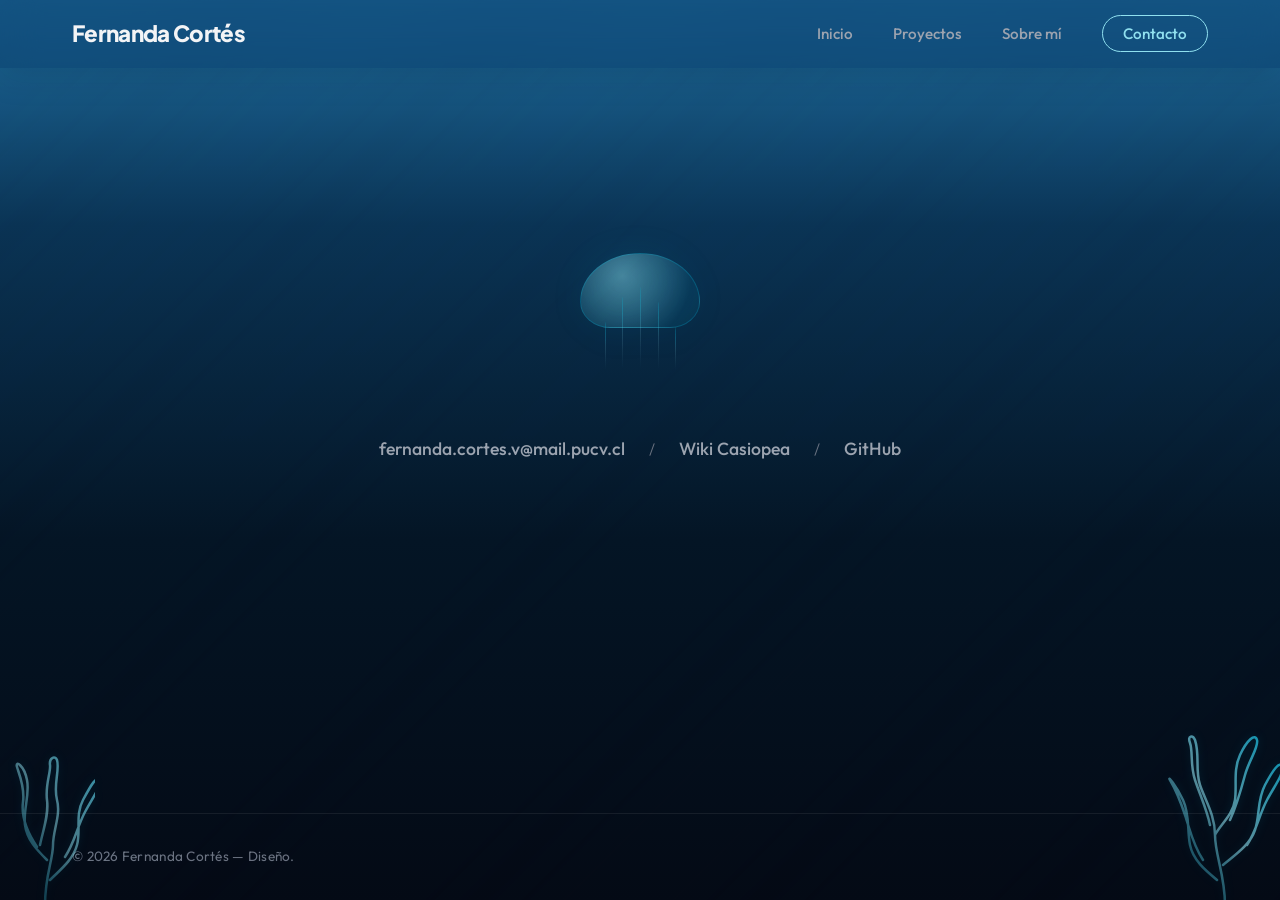
==== contacto.html @ cf4f08b5 "segunda propuesta" ====
<!DOCTYPE html>
<html lang="es">
<head>
    <meta charset="UTF-8">
    <meta name="viewport" content="width=device-width, initial-scale=1.0">
    <title>Fernanda Cortés | Contacto</title>
    <meta name="description" content="Contacto - Escríbeme y hagamos algo increíble juntos. Enlaces a mi correo, Wiki Casiopea y GitHub.">
    <!-- Google Fonts -->
    <link rel="preconnect" href="https://fonts.googleapis.com">
    <link rel="preconnect" href="https://fonts.gstatic.com" crossorigin>
    <link href="https://fonts.googleapis.com/css2?family=Outfit:wght@300;400;500;600;700;800&family=Plus+Jakarta+Sans:wght@300;400;500;600;700;800&display=swap" rel="stylesheet">
    <!-- FontAwesome para iconos -->
    <link rel="stylesheet" href="https://cdnjs.cloudflare.com/ajax/libs/font-awesome/6.4.0/css/all.min.css">
    <!-- Stylesheet -->
    <link rel="stylesheet" href="styles.css">
</head>
<body>

    <!-- Rayos de Sol Submarinos (Caustics) - Se oculta a lectores de pantalla (aria-hidden="true") porque es un efecto puramente decorativo -->
    <div id="sunlight-rays" aria-hidden="true"></div>

    <!-- Fondo de Partículas Dinámico - Ocultado a lectores de pantalla para evitar interferencia visual o auditiva -->
    <div id="hero-canvas-container" aria-hidden="true">
        <canvas id="hero-canvas"></canvas>
    </div>

    <!-- Barra de Navegación Principal - Con etiqueta de accesibilidad role="navigation" -->
    <nav class="navbar" id="navbar" role="navigation" aria-label="Navegación principal">
        <div class="nav-container">
            <!-- Logotipo / Enlace de inicio -->
            <a href="index.html" class="logo" id="nav-logo" aria-label="Fernanda Cortés - Volver al Inicio">
                Fernanda Cortés
            </a>
            
            <ul class="nav-menu" id="nav-menu">
                <li class="nav-item"><a href="index.html" class="nav-link" id="link-inicio">Inicio</a></li>
                <li class="nav-item"><a href="proyectos.html" class="nav-link" id="link-proyectos">Proyectos</a></li>
                <li class="nav-item"><a href="sobre-mi.html" class="nav-link" id="link-sobre-mi">Sobre mí</a></li>
                <li class="nav-item"><a href="contacto.html" class="nav-link btn-contact active" id="link-contacto">Contacto</a></li>
            </ul>

            <!-- Botón de Menú Hamburguesa accesible mediante teclado -->
            <button class="hamburger" id="hamburger-menu" aria-label="Abrir menú de navegación" aria-expanded="false" aria-controls="nav-menu">
                <span class="bar" aria-hidden="true"></span>
                <span class="bar" aria-hidden="true"></span>
                <span class="bar" aria-hidden="true"></span>
            </button>
        </div>
    </nav>

    <!-- Sección de Contacto Directo -->
    <section id="contacto" class="contact-section section-padding">
        <div class="container">
            <div class="contact-clean-content">
                <!-- Medusa Animada Interactiva - Ocultada a lectores de pantalla (aria-hidden) porque es un elemento estético -->
                <div class="contact-interactive-bubble" aria-hidden="true">
                    <span class="tentacle t1"></span>
                    <span class="tentacle t2"></span>
                    <span class="tentacle t3"></span>
                    <span class="tentacle t4"></span>
                    <span class="tentacle t5"></span>
                </div>
                <!-- Línea única de enlaces - Cada enlace tiene su aria-label explicativo -->
                <div class="contact-single-line">
                    <a href="mailto:fernanda.cortes.v@mail.pucv.cl" class="contact-single-link" aria-label="Enviar un correo electrónico a Fernanda Cortés">fernanda.cortes.v@mail.pucv.cl</a>
                    <span class="contact-divider" aria-hidden="true">/</span>
                    <a href="https://wiki.ead.pucv.cl/Fernanda_Cort%C3%A9s" target="_blank" class="contact-single-link" aria-label="Ver el perfil académico de Fernanda Cortés en Wiki Casiopea (abre en una nueva pestaña)">Wiki Casiopea</a>
                    <span class="contact-divider" aria-hidden="true">/</span>
                    <a href="https://github.com/cortesfernanda" target="_blank" class="contact-single-link" aria-label="Ver el repositorio de GitHub de Fernanda Cortés (abre en una nueva pestaña)">GitHub</a>
                </div>
            </div>
        </div>
    </section>

    <!-- Corales Decorativos Interactivos en las esquinas inferiores (aria-hidden para lectores de pantalla) -->
    <svg class="decor-coral bottom-right" viewBox="0 0 120 180" aria-hidden="true">
        <path d="M60,180 C60,150 50,130 50,110 C50,90 40,75 35,60 C30,45 35,30 30,15 C28,10 22,10 25,18 C28,26 25,40 30,55 C35,70 42,85 45,100 M50,110 C55,100 68,90 70,75 C72,60 68,45 75,30 C82,15 90,8 92,15 C94,22 84,35 80,50 C76,65 72,80 65,95 M58,140 C70,130 85,120 90,105 C95,90 92,75 100,60 C108,45 115,35 117,42 C119,49 110,60 102,75 C94,90 92,105 82,120 M52,155 C40,145 28,135 25,120 C22,105 25,90 18,75 C11,60 2,50 5,55 C8,60 15,75 20,90 C25,105 28,120 38,135" fill="none" stroke="url(#coral-grad-decor)" stroke-width="2.5" stroke-linecap="round"/>
        <defs>
            <linearGradient id="coral-grad-decor" x1="0%" y1="100%" x2="100%" y2="0%">
                <stop offset="0%" stop-color="rgba(0, 180, 216, 0.15)"/>
                <stop offset="50%" stop-color="rgba(144, 224, 239, 0.6)"/>
                <stop offset="100%" stop-color="rgba(0, 180, 216, 0.8)"/>
            </linearGradient>
        </defs>
    </svg>
    <svg class="decor-coral bottom-left" viewBox="0 0 100 150" aria-hidden="true">
        <path d="M50,150 C50,120 58,105 58,90 C58,75 66,60 62,45 C58,30 65,15 62,5 C60,0 54,3 55,10 C56,17 50,30 52,45 C54,60 48,75 45,90 M52,105 C42,95 32,85 30,70 C28,55 35,40 32,25 C29,10 20,5 22,12 C24,19 30,32 28,47 C26,62 32,77 42,92 M55,125 C65,115 78,105 82,90 C86,75 80,60 88,45 C96,30 102,20 104,26 C106,32 98,42 90,57 C82,72 80,87 70,102" fill="none" stroke="url(#coral-grad-decor-left)" stroke-width="2.5" stroke-linecap="round"/>
        <defs>
            <linearGradient id="coral-grad-decor-left" x1="0%" y1="100%" x2="100%" y2="0%">
                <stop offset="0%" stop-color="rgba(0, 180, 216, 0.15)"/>
                <stop offset="50%" stop-color="rgba(144, 224, 239, 0.5)"/>
                <stop offset="100%" stop-color="rgba(72, 202, 228, 0.7)"/>
            </linearGradient>
        </defs>
    </svg>

    <!-- Footer -->
    <footer class="footer">
        <div class="container">
            <div class="footer-content-minimal">
                <p>&copy; 2026 Fernanda Cortés — Diseño.</p>
            </div>
        </div>
    </footer>

    <!-- Scripts -->
    <script src="script.js"></script>
</body>
</html>
---- styles.css ----
/* ==========================================================================
   PORTAFOLIO PREMIUM - ESTILOS PRINCIPALES
   ========================================================================== */

/* Variables y Tokens de Diseño */
:root {
    --bg-primary: #040914;
    --bg-secondary: #0a1424;
    --bg-tertiary: #12243d;
    --primary: #0077b6;
    --primary-light: #90e0ef;
    --secondary: #0096c7;
    --accent: #00b4d8;
    --accent-rgb: 0, 180, 216;
    --success: #10b981;
    --error: #ef4444;
    
    --text-primary: #f3f4f6;
    --text-secondary: #9ca3af;
    --text-muted: #6b7280;
    
    --primary-grad: linear-gradient(135deg, var(--primary), var(--secondary));
    --accent-grad: linear-gradient(135deg, var(--secondary), var(--accent));
    --dark-grad: linear-gradient(180deg, var(--bg-primary), var(--bg-secondary));
    
    --glass-bg: rgba(18, 18, 33, 0.6);
    --glass-border: rgba(255, 255, 255, 0.07);
    --glass-shadow: 0 8px 32px 0 rgba(0, 0, 0, 0.37);
    
    --font-heading: 'Plus Jakarta Sans', sans-serif;
    --font-body: 'Outfit', sans-serif;
    
    --transition-smooth: all 0.4s cubic-bezier(0.16, 1, 0.3, 1);
    --transition-fast: all 0.2s ease;
}

/* Reset de Estilos */
*, *::before, *::after {
    box-sizing: border-box;
    margin: 0;
    padding: 0;
}

html {
    scroll-behavior: smooth;
    font-size: 16px;
    background-color: var(--bg-primary);
    color: var(--text-primary);
}

body {
    font-family: var(--font-body);
    line-height: 1.6;
    overflow-x: hidden;
    background: linear-gradient(to bottom, #1e6b9c 0%, #0a3354 25%, #041424 60%, #040914 100%);
    background-attachment: scroll;
    display: flex;
    flex-direction: column;
    min-height: 100vh;
}

/* Rayos de Sol Submarinos (Caustics Effect) */
#sunlight-rays {
    position: fixed;
    top: -50%;
    left: -50%;
    right: -50%;
    bottom: -50%;
    background: repeating-linear-gradient(
        -45deg,
        rgba(144, 224, 239, 0.04) 0px,
        rgba(144, 224, 239, 0.04) 50px,
        transparent 100px,
        transparent 200px
    );
    filter: blur(45px);
    pointer-events: none;
    z-index: 1;
    mix-blend-mode: overlay;
    animation: ray-shimmer 25s ease-in-out infinite alternate;
}

@keyframes ray-shimmer {
    0% {
        transform: rotate(-8deg) translateY(0);
        opacity: 0.5;
    }
    50% {
        transform: rotate(-4deg) translateY(-30px);
        opacity: 1;
    }
    100% {
        transform: rotate(-10deg) translateY(15px);
        opacity: 0.5;
    }
}

/* Scrollbar Personalizado */
::-webkit-scrollbar {
    width: 10px;
}
::-webkit-scrollbar-track {
    background: var(--bg-primary);
}
::-webkit-scrollbar-thumb {
    background: var(--bg-tertiary);
    border-radius: 5px;
    border: 2px solid var(--bg-primary);
}
::-webkit-scrollbar-thumb:hover {
    background: var(--primary);
}

/* Tipografía y Elementos Comunes */
h1, h2, h3, h4, h5, h6 {
    font-family: var(--font-heading);
    font-weight: 700;
    letter-spacing: -0.02em;
    line-height: 1.2;
}

a {
    color: inherit;
    text-decoration: none;
    transition: var(--transition-fast);
}

ul {
    list-style: none;
}

img {
    max-width: 100%;
    height: auto;
    display: block;
}

/* Clases de Utilidad */
.container {
    width: 100%;
    max-width: 1200px;
    margin: 0 auto;
    padding: 0 2rem;
}

.section-padding {
    padding: 8rem 0;
}

.glass-card {
    background: var(--glass-bg);
    backdrop-filter: blur(12px) saturate(180%);
    -webkit-backdrop-filter: blur(12px) saturate(180%);
    border: 1px solid var(--glass-border);
    border-radius: 16px;
    box-shadow: var(--glass-shadow);
    transition: var(--transition-smooth);
}

.text-gradient {
    background: var(--primary-grad);
    -webkit-background-clip: text;
    -webkit-text-fill-color: transparent;
    background-clip: text;
}

/* Cabecera de Secciones */
.section-header {
    text-align: center;
    margin-bottom: 5rem;
}

.section-tagline {
    font-size: 0.9rem;
    text-transform: uppercase;
    letter-spacing: 0.15em;
    color: var(--accent);
    font-weight: 600;
    margin-bottom: 0.5rem;
    display: block;
}

.section-title {
    font-size: 2.8rem;
    font-weight: 800;
    position: relative;
    display: inline-block;
    padding-bottom: 1rem;
}

.header-line {
    width: 60px;
    height: 4px;
    background: var(--primary-grad);
    margin: 0.5rem auto 0;
    border-radius: 2px;
}

/* Botones */
.btn {
    display: inline-flex;
    align-items: center;
    gap: 0.75rem;
    padding: 0.85rem 2rem;
    font-size: 1rem;
    font-weight: 600;
    border-radius: 50px;
    transition: var(--transition-smooth);
    cursor: pointer;
    font-family: var(--font-heading);
}

.btn-primary {
    background: var(--primary-grad);
    color: #fff;
    border: none;
    box-shadow: 0 4px 20px rgba(0, 119, 182, 0.3);
}

.btn-primary:hover {
    transform: translateY(-3px);
    box-shadow: 0 8px 30px rgba(0, 119, 182, 0.5);
}

.btn-secondary {
    background: transparent;
    color: var(--text-primary);
    border: 2px solid var(--glass-border);
    backdrop-filter: blur(8px);
}

.btn-secondary:hover {
    background: rgba(255, 255, 255, 0.05);
    border-color: var(--text-primary);
    transform: translateY(-3px);
}

/* Canvas de Fondo */
#hero-canvas-container {
    position: fixed;
    top: 0;
    left: 0;
    width: 100vw;
    height: 100vh;
    z-index: -1;
    overflow: hidden;
    pointer-events: none;
    opacity: 0.45;
}

#hero-canvas {
    width: 100%;
    height: 100%;
}

/* ==========================================================================
   NAVEGACIÓN (Navbar)
   ========================================================================== */
.navbar {
    position: fixed;
    top: 0;
    left: 0;
    width: 100%;
    z-index: 1000;
    padding: 1rem 0;
    background: rgba(12, 64, 110, 0.55); /* Azul turquesa traslúcido más claro y brillante */
    backdrop-filter: blur(18px);
    -webkit-backdrop-filter: blur(18px);
    box-shadow: 0 8px 32px rgba(4, 20, 36, 0.15);
    transition: background 0.3s ease, box-shadow 0.3s ease;
}

.navbar.scrolled {
    padding: 1rem 0;
    background: rgba(12, 64, 110, 0.7); /* Se vuelve un poco más densa al hacer scroll */
    box-shadow: 0 8px 32px rgba(4, 20, 36, 0.25);
}

.nav-container {
    display: flex;
    justify-content: space-between;
    align-items: center;
    max-width: 1200px;
    margin: 0 auto;
    padding: 0 2rem;
}

.logo {
    font-size: 1.4rem;
    font-weight: 800;
    font-family: var(--font-heading);
    letter-spacing: -0.03em;
}

.logo-accent {
    color: var(--accent);
    font-weight: 600;
}

.nav-menu {
    display: flex;
    align-items: center;
    gap: 2.5rem;
}

.nav-link {
    font-size: 0.95rem;
    font-weight: 500;
    position: relative;
    padding: 0.5rem 0;
    color: var(--text-secondary);
}

.nav-link::after {
    content: '';
    position: absolute;
    bottom: -2px;
    left: 0;
    width: 0;
    height: 3px;
    background: var(--primary-grad);
    border-radius: 4px 4px 0 0; /* Forma de ola redondeada */
    transition: var(--transition-smooth);
    box-shadow: 0 0 8px rgba(144, 224, 239, 0.8); /* Brillo de ola */
}

.nav-link:hover, .nav-link.active {
    color: var(--text-primary);
}

.nav-link:hover::after, .nav-link.active::after {
    width: 100%;
}

.btn-contact {
    padding: 0.5rem 1.25rem;
    border: 1px solid var(--primary-light);
    border-radius: 20px;
    color: var(--primary-light);
    transition: var(--transition-smooth);
}

.btn-contact::after {
    display: none;
}

.btn-contact:hover {
    background: var(--primary);
    color: #fff;
    border-color: var(--primary);
    box-shadow: 0 4px 15px rgba(0, 119, 182, 0.3);
}

/* Menú Hamburguesa */
.hamburger {
    display: none; /* Oculto en computadoras */
    cursor: pointer;
    background: rgba(144, 224, 239, 0.08); /* Fondo de burbuja traslúcida */
    border: 1px solid rgba(144, 224, 239, 0.25);
    border-radius: 50%;
    width: 42px;
    height: 42px;
    position: relative;
    align-items: center;
    justify-content: center;
    transition: all 0.4s cubic-bezier(0.25, 0.8, 0.25, 1);
    box-shadow: 0 0 10px rgba(144, 224, 239, 0.05);
    outline: none;
    -webkit-appearance: none;
    appearance: none;
}

.hamburger:hover, .hamburger.active {
    background: rgba(144, 224, 239, 0.2);
    border-color: rgba(144, 224, 239, 0.6);
    box-shadow: 0 0 15px rgba(144, 224, 239, 0.3);
}

.bar {
    display: block;
    width: 18px; /* Más delicado */
    height: 2px; /* Más delgado */
    background-color: var(--text-primary);
    border-radius: 1px;
    transition: all 0.3s cubic-bezier(0.25, 0.8, 0.25, 1);
    position: absolute;
}

.bar:nth-child(1) {
    transform: translateY(-5px);
}
.bar:nth-child(2) {
    transform: scaleX(0.7); /* La del medio más corta (estilo ola) */
    transform-origin: center;
}
.bar:nth-child(3) {
    transform: translateY(5px);
}

/* ==========================================================================
   SECCIÓN HERO (Inicio)
   ========================================================================== */
.hero-section {
    min-height: 100vh;
    display: flex;
    flex-direction: column;
    justify-content: flex-start;
    align-items: center;
    text-align: center;
    padding: 38vh 2rem 0 2rem;
    position: relative;
    z-index: 2;
}

.hero-content {
    max-width: 850px;
    display: flex;
    flex-direction: column;
    align-items: center;
    gap: 1.5rem;
    animation: fadeInUp 1s cubic-bezier(0.16, 1, 0.3, 1) forwards;
}

.badge {
    background: rgba(0, 119, 182, 0.12);
    border: 1px solid rgba(0, 119, 182, 0.25);
    padding: 0.5rem 1.25rem;
    border-radius: 50px;
    font-size: 0.85rem;
    font-weight: 600;
    color: var(--primary-light);
    letter-spacing: 0.05em;
    backdrop-filter: blur(8px);
}

.hero-title {
    font-size: 4rem;
    font-weight: 800;
    line-height: 1.1;
    letter-spacing: -0.03em;
}

.hero-subtitle {
    font-size: 1.25rem;
    color: var(--text-secondary);
    max-width: 650px;
    line-height: 1.6;
    margin-bottom: 1.5rem;
}

.hero-actions {
    display: flex;
    gap: 1.5rem;
}

.scroll-indicator {
    position: absolute;
    bottom: 30px;
    display: flex;
    flex-direction: column;
    align-items: center;
    gap: 8px;
    color: var(--text-muted);
    font-size: 0.8rem;
    text-transform: uppercase;
    letter-spacing: 0.1em;
}

.mouse {
    width: 26px;
    height: 42px;
    border: 2px solid var(--text-muted);
    border-radius: 20px;
    position: relative;
}

.wheel {
    width: 4px;
    height: 8px;
    background-color: var(--accent);
    border-radius: 2px;
    position: absolute;
    top: 8px;
    left: 50%;
    transform: translateX(-50%);
    animation: scrollMouse 1.5s infinite;
}

/* ==========================================================================
   SECCIÓN SOBRE MÍ
   ========================================================================== */
/* ==========================================================================
   SECCIÓN SOBRE MÍ Y HABILIDADES (Simplificada)
   ========================================================================== */
.about-section {
    min-height: 95vh;
    display: flex;
    align-items: center;
    padding: 4rem 0;
}

.about-section .container {
    width: 100%;
}

.about-clean-grid {
    display: grid;
    grid-template-columns: 1.2fr 1fr;
    gap: 4rem;
    align-items: start;
}

.about-text, .skills-clean {
    display: flex;
    flex-direction: column;
    gap: 1.5rem;
}

.about-title {
    font-size: 2.2rem;
    font-weight: 800;
    margin-bottom: 0.5rem;
}

.lead-text {
    font-size: 1.2rem;
    color: var(--text-primary);
    line-height: 1.7;
    font-weight: 500;
}

.about-text p {
    color: var(--text-secondary);
    font-size: 1.05rem;
    line-height: 1.7;
}

.skills-intro {
    color: var(--text-secondary);
    font-size: 1.05rem;
}

.skills-tags {
    display: flex;
    flex-wrap: wrap;
    gap: 0.75rem;
    margin-top: 1.5rem;
}

.skill-tag {
    background: rgba(0, 180, 216, 0.05);
    border: 1px solid rgba(0, 180, 216, 0.15);
    padding: 0.55rem 1.1rem;
    border-radius: 50% 40% 60% 40% / 50% 40% 60% 50%;
    font-size: 0.9rem;
    font-weight: 500;
    color: var(--text-secondary);
    transition: all 0.5s ease-in-out;
    display: inline-block;
}

/* Unique organic variations for bubble shapes */
.skill-tag:nth-child(2n) {
    border-radius: 45% 55% 40% 60% / 55% 40% 60% 45%;
}

.skill-tag:nth-child(3n) {
    border-radius: 55% 45% 65% 35% / 45% 55% 45% 55%;
}

.skill-tag:hover {
    background: rgba(0, 180, 216, 0.18);
    border-color: rgba(144, 224, 239, 0.4);
    color: var(--text-primary);
    border-radius: 40% 60% 40% 60% / 40% 60% 40% 60%;
    transform: translateY(-4px) scale(1.04);
    box-shadow: 0 8px 20px rgba(0, 180, 216, 0.25);
}

/* ==========================================================================
   SECCIÓN PROYECTOS (Simplificada)
   ========================================================================== */
.projects-section {
    min-height: 85vh;
    display: flex;
    align-items: center;
    padding: 8rem 0 4rem;
}

.projects-section .container {
    width: 100%;
}

.projects-grid-clean {
    display: grid;
    grid-template-columns: repeat(3, 1fr);
    gap: 3rem;
    max-width: 1200px;
    margin: 0 auto;
}

.project-card-clean {
    display: flex;
    flex-direction: column;
    gap: 1.5rem;
    transition: var(--transition-smooth);
}

.project-image-wrapper-clean {
    position: relative;
    overflow: hidden;
    aspect-ratio: 16/10;
    border: 1px solid var(--glass-border);
    transition: transform 0.8s cubic-bezier(0.16, 1, 0.3, 1), box-shadow 0.8s cubic-bezier(0.16, 1, 0.3, 1), border-color 0.8s ease;
    box-shadow: 0 8px 30px rgba(0, 180, 216, 0.08);
}

/* Morphing jellyfish animations for each project card to avoid sync */
.project-card-clean:nth-child(1) .project-image-wrapper-clean {
    animation: jellyfish-morph-1 12s ease-in-out infinite;
}

.project-card-clean:nth-child(2) .project-image-wrapper-clean {
    animation: jellyfish-morph-2 15s ease-in-out infinite;
}

.project-card-clean:nth-child(3) .project-image-wrapper-clean {
    animation: jellyfish-morph-3 18s ease-in-out infinite;
}

.project-card-clean:hover .project-image-wrapper-clean {
    transform: translateY(-8px) scale(1.02);
    box-shadow: 0 15px 35px rgba(0, 180, 216, 0.25);
    border-color: rgba(0, 180, 216, 0.4);
}

.project-grad-1 {
    background: linear-gradient(135deg, #0077b6 0%, #00b4d8 100%);
}

.project-grad-2 {
    background: linear-gradient(135deg, #0a9396 0%, #005f73 100%);
}

.project-grad-3 {
    background: linear-gradient(135deg, #00b4d8 0%, #90e0ef 100%);
}

.project-image-clean {
    width: 100%;
    height: 100%;
    object-fit: cover;
    transition: var(--transition-smooth);
}

.project-card-clean:hover .project-image-clean {
    transform: scale(1.03);
}

/* Jellyfish Keyframes */
@keyframes jellyfish-morph-1 {
    0%, 100% {
        border-radius: 60% 40% 30% 70% / 60% 30% 70% 40%;
    }
    50% {
        border-radius: 50% 50% 50% 50% / 50% 50% 50% 50%;
    }
}

@keyframes jellyfish-morph-2 {
    0%, 100% {
        border-radius: 50% 50% 35% 65% / 55% 45% 55% 45%;
    }
    50% {
        border-radius: 65% 35% 50% 50% / 45% 55% 45% 55%;
    }
}

@keyframes jellyfish-morph-3 {
    0%, 100% {
        border-radius: 40% 60% 60% 40% / 60% 40% 60% 40%;
    }
    50% {
        border-radius: 55% 45% 35% 65% / 40% 60% 40% 60%;
    }
}


.project-info-clean {
    display: flex;
    flex-direction: column;
    gap: 0.5rem;
}

.project-category-clean {
    font-size: 0.75rem;
    font-weight: 600;
    color: var(--accent);
    text-transform: uppercase;
    letter-spacing: 0.08em;
}

.project-title-clean {
    font-size: 1.3rem;
    font-weight: 700;
}

.project-title-clean a:hover {
    color: var(--primary-light);
}

.project-description-clean {
    color: var(--text-secondary);
    font-size: 0.95rem;
    line-height: 1.6;
}

.project-tags-clean {
    display: flex;
    flex-wrap: wrap;
    gap: 0.5rem;
    margin-top: 0.5rem;
}

.project-tags-clean span {
    background: rgba(255, 255, 255, 0.04);
    border: 1px solid var(--glass-border);
    padding: 0.25rem 0.75rem;
    border-radius: 20px;
    font-size: 0.75rem;
    color: var(--text-secondary);
}

/* ==========================================================================
   SECCIÓN CONTACTO (Simplificada)
   ========================================================================== */
.contact-section {
    min-height: 80vh;
    display: flex;
    align-items: center;
    padding: 4rem 0;
}

.contact-section .container {
    width: 100%;
}

.contact-clean-content {
    max-width: 700px;
    margin: 0 auto;
    text-align: center;
    display: flex;
    flex-direction: column;
    align-items: center;
    gap: 1.5rem;
}

/* Burbuja Medusa Interactiva */
.contact-interactive-bubble {
    width: 120px;
    height: 75px;
    background: radial-gradient(circle at 35% 30%, rgba(144, 224, 239, 0.45) 0%, rgba(0, 180, 216, 0.08) 75%);
    border-radius: 50% 50% 25% 25% / 65% 65% 35% 35%;
    border: 1px solid rgba(0, 180, 216, 0.25);
    filter: drop-shadow(0 0 15px rgba(0, 180, 216, 0.25));
    margin-bottom: 3.5rem; /* Espacio para los tentáculos largos */
    animation: jellyfish-swim 6s ease-in-out infinite, jellyfish-bell 6s ease-in-out infinite;
    transition: all 0.5s ease-out;
    position: relative;
    cursor: pointer;
}

/* Tentáculos Individuales */
.tentacle {
    position: absolute;
    width: 1px;
    background: linear-gradient(to bottom, rgba(0, 180, 216, 0.5), rgba(144, 224, 239, 0.15) 50%, transparent);
    bottom: -45px;
    transform-origin: top center;
    border-radius: 50%;
}

.t1 { left: 20%; height: 50px; animation: tentacle-sway-1 4s ease-in-out infinite alternate; }
.t2 { left: 35%; height: 75px; animation: tentacle-sway-2 5s ease-in-out infinite alternate 0.5s; }
.t3 { left: 50%; height: 85px; animation: tentacle-sway-3 4.5s ease-in-out infinite alternate 0.2s; }
.t4 { left: 65%; height: 70px; animation: tentacle-sway-4 5.2s ease-in-out infinite alternate 0.7s; }
.t5 { left: 80%; height: 45px; animation: tentacle-sway-5 3.8s ease-in-out infinite alternate 0.4s; }

.contact-interactive-bubble:hover {
    transform: scale(1.08) translateY(-15px);
    filter: drop-shadow(0 0 30px rgba(0, 180, 216, 0.6));
    background: radial-gradient(circle at 35% 30%, rgba(144, 224, 239, 0.65) 0%, rgba(0, 180, 216, 0.15) 75%);
    border-color: rgba(144, 224, 239, 0.5);
}

/* Al pasar el mouse, los tentáculos brillan más */
.contact-interactive-bubble:hover .tentacle {
    background: linear-gradient(to bottom, rgba(144, 224, 239, 0.8), rgba(0, 180, 216, 0.3) 60%, transparent);
}

/* Animación de Nado/Propulsión (Contracción y deslizamiento) */
@keyframes jellyfish-swim {
    0%, 100% {
        transform: translateY(0) scaleX(1) scaleY(1);
    }
    30% {
        /* Propulsión rápida hacia arriba (se encoge horizontalmente y se estira verticalmente) */
        transform: translateY(-22px) scaleX(0.88) scaleY(1.12);
    }
    40% {
        /* Pico de altura del nado */
        transform: translateY(-24px) scaleX(0.88) scaleY(1.12);
    }
    70% {
        /* Desplazamiento planeado (se ensancha al relajarse) */
        transform: translateY(6px) scaleX(1.08) scaleY(0.92);
    }
}

/* Animación de la Campana (Silueta ondulante coordinada con el nado) */
@keyframes jellyfish-bell {
    0%, 100% {
        border-radius: 50% 50% 25% 25% / 65% 65% 35% 35%;
    }
    30%, 40% {
        /* Campana cerrada/afilada en la propulsión */
        border-radius: 46% 46% 15% 15% / 75% 75% 25% 25%;
    }
    70% {
        /* Campana ensanchada/paraguas en el planeo */
        border-radius: 54% 54% 35% 35% / 55% 55% 45% 45%;
    }
}

/* Oscilaciones asíncronas para dar fluidez natural a los tentáculos */
@keyframes tentacle-sway-1 { 0% { transform: rotate(-6deg); } 100% { transform: rotate(6deg); } }
@keyframes tentacle-sway-2 { 0% { transform: rotate(-9deg) scaleY(0.9); } 100% { transform: rotate(9deg) scaleY(1.1); } }
@keyframes tentacle-sway-3 { 0% { transform: rotate(-4deg) scaleY(0.95); } 100% { transform: rotate(4deg) scaleY(1.05); } }
@keyframes tentacle-sway-4 { 0% { transform: rotate(-8deg); } 100% { transform: rotate(8deg); } }
@keyframes tentacle-sway-5 { 0% { transform: rotate(-5deg) scaleY(0.85); } 100% { transform: rotate(5deg) scaleY(1.15); } }

.contact-subtle-title {
    font-size: 0.9rem;
    text-transform: uppercase;
    letter-spacing: 0.15em;
    color: var(--primary-light);
    font-weight: 600;
    margin-bottom: 0.5rem;
}

.contact-single-line {
    display: flex;
    justify-content: center;
    align-items: center;
    gap: 1.5rem;
    margin-top: 1.5rem;
    flex-wrap: wrap;
}

.contact-single-link {
    font-size: 1.1rem;
    color: var(--text-secondary);
    font-weight: 500;
    transition: var(--transition-fast);
    padding: 0.2rem 0;
    border-bottom: 1px solid transparent;
}

.contact-single-link:hover {
    color: var(--primary-light);
    border-bottom: 1px solid var(--primary-light);
}

.contact-divider {
    color: var(--text-muted);
    font-weight: 300;
}

.social-link-item:hover {
    color: var(--primary-light);
    transform: translateY(-2px);
}

/* Contenedor de Medusa Decorativa en Proyectos */
.projects-decor-container {
    display: flex;
    justify-content: center;
    align-items: center;
    margin-top: 8rem;
    margin-bottom: 8rem;
    padding: 2rem 0;
}

.jellyfish-cobalt {
    width: 120px;
    height: 75px;
    background: radial-gradient(circle at 35% 30%, rgba(72, 149, 239, 0.4) 0%, rgba(67, 97, 238, 0.08) 75%);
    border-radius: 50% 50% 25% 25% / 65% 65% 35% 35%;
    border: 1px solid rgba(67, 97, 238, 0.25);
    filter: drop-shadow(0 0 15px rgba(67, 97, 238, 0.25));
    animation: jellyfish-swim 6s ease-in-out infinite, jellyfish-bell 6s ease-in-out infinite;
    animation-delay: 1.5s; /* Desincronizada */
    transition: all 0.5s ease-out;
    position: relative;
    cursor: pointer;
}

.jellyfish-cobalt:hover {
    transform: scale(1.08) translateY(-15px);
    filter: drop-shadow(0 0 30px rgba(67, 97, 238, 0.6));
    background: radial-gradient(circle at 35% 30%, rgba(72, 149, 239, 0.6) 0%, rgba(67, 97, 238, 0.15) 75%);
    border-color: rgba(72, 149, 239, 0.5);
}

.jellyfish-cobalt .tentacle {
    position: absolute;
    width: 1px;
    background: linear-gradient(to bottom, rgba(67, 97, 238, 0.5), rgba(72, 149, 239, 0.15) 50%, transparent);
    bottom: -45px;
    transform-origin: top center;
    border-radius: 50%;
}

.jellyfish-cobalt:hover .tentacle {
    background: linear-gradient(to bottom, rgba(72, 149, 239, 0.8), rgba(67, 97, 238, 0.3) 60%, transparent);
}

/* ==========================================================================
   FOOTER
   ========================================================================== */
.footer {
    border-top: 1px solid var(--glass-border);
    padding: 2rem 0;
    background: transparent;
    margin-top: auto; /* Empuja el footer al fondo si hay poco contenido */
}

.footer-content-minimal {
    display: flex;
    justify-content: flex-start;
    align-items: center;
}

.footer-content-minimal p {
    color: var(--text-muted);
    font-size: 0.85rem;
    letter-spacing: 0.02em;
}

/* ==========================================================================
   ANIMACIONES
   ========================================================================== */
@keyframes fadeInUp {
    from {
        opacity: 0;
        transform: translateY(30px);
    }
    to {
        opacity: 1;
        transform: translateY(0);
    }
}

@keyframes scrollMouse {
    0% {
        opacity: 1;
        transform: translate(-50%, 0);
    }
    100% {
        opacity: 0;
        transform: translate(-50%, 15px);
    }
}

/* ==========================================================================
   DISEÑO RESPONSIVO (Media Queries)
   ========================================================================== */
@media (max-width: 1024px) {
    .about-clean-grid {
        grid-template-columns: 1fr;
        gap: 3rem;
    }
    
    .projects-grid-clean {
        grid-template-columns: repeat(2, 1fr);
        gap: 2rem;
    }
}

@media (max-width: 768px) {
    html {
        font-size: 15px;
    }
    
    .section-padding {
        padding: 5rem 0;
    }
    
    .hero-title {
        font-size: 2.8rem;
    }
    
    .hero-subtitle {
        font-size: 1.1rem;
    }
    
    .hero-actions {
        flex-direction: column;
        width: 100%;
        gap: 1rem;
    }
    
    .btn {
        width: 100%;
        justify-content: center;
    }
    
    .hamburger {
        display: flex;
    }
    
    .hamburger.active .bar:nth-child(2) {
        opacity: 0;
        transform: scaleX(0);
    }
    
    .hamburger.active .bar:nth-child(1) {
        transform: rotate(45deg);
    }
    
    .hamburger.active .bar:nth-child(3) {
        transform: rotate(-45deg);
    }
    
    .nav-menu {
        position: fixed;
        left: -100%;
        top: 0;
        flex-direction: column;
        background: rgba(9, 9, 14, 0.98);
        backdrop-filter: blur(20px);
        -webkit-backdrop-filter: blur(20px);
        width: 100%;
        height: 100vh;
        justify-content: center;
        gap: 2rem;
        transition: 0.3s;
        z-index: 999;
    }
    
    .nav-menu.active {
        left: 0;
    }
    
    .projects-grid-clean {
        grid-template-columns: 1fr;
    }
    
      .contact-single-line {
          flex-direction: column;
          align-items: center;
          gap: 1rem;
      }
      .contact-divider {
          display: none;
      }
}

/* ==========================================================================
   ELEMENTOS DE TEMÁTICA MARINA ADICIONALES (Medusa, Coral y Anémona)
   ========================================================================== */

/* Divisor de Coral en el Navbar */
.navbar-coral-divider {
    position: absolute;
    bottom: 0;
    left: 0;
    width: 100%;
    height: 12px;
    overflow: hidden;
    line-height: 0;
    pointer-events: none;
}
.navbar-coral-divider svg {
    width: 100%;
    height: 12px;
}

/* Iconos de Títulos Lineales */
.title-icon-jelly, .title-icon-coral {
    width: 32px;
    height: 32px;
    vertical-align: middle;
    margin-right: 0.8rem;
    color: var(--primary-light);
    display: inline-block;
    transition: transform 0.5s ease, filter 0.5s ease;
    filter: drop-shadow(0 0 5px rgba(0, 180, 216, 0.3));
}

.section-title:hover .title-icon-jelly {
    transform: translateY(-4px);
    animation: title-jelly-swim 2s ease-in-out infinite alternate;
    filter: drop-shadow(0 0 10px rgba(0, 180, 216, 0.7));
}

.about-title:hover .title-icon-coral {
    transform: rotate(6deg) scale(1.08);
    filter: drop-shadow(0 0 10px rgba(0, 180, 216, 0.7));
}

/* Animación de la Medusa de Título */
@keyframes title-jelly-swim {
    0% {
        transform: translateY(-2px) scaleY(1);
    }
    100% {
        transform: translateY(-7px) scaleY(1.15) scaleX(0.9);
    }
}



/* Burbujas flotantes en los enlaces del menú al pasar el cursor (hover) */
.nav-item {
    position: relative;
}

.nav-item::before, .nav-item::after {
    content: '';
    position: absolute;
    border-radius: 50%;
    background: rgba(144, 224, 239, 0.7);
    bottom: 5px;
    left: 50%;
    transform: translateX(-50%) translateY(0) scale(0.5);
    opacity: 0;
    pointer-events: none;
}

/* Burbuja izquierda */
.nav-item::before {
    width: 6px;
    height: 6px;
    border: 1px solid rgba(255, 255, 255, 0.4);
}

/* Burbuja derecha */
.nav-item::after {
    width: 4px;
    height: 4px;
    border: 1px solid rgba(255, 255, 255, 0.3);
}

/* Animación al hacer hover */
.nav-item:hover::before {
    animation: menu-bubble-left 1.2s ease-out infinite;
}

.nav-item:hover::after {
    animation: menu-bubble-right 1.2s ease-out infinite 0.3s;
}

@keyframes menu-bubble-left {
    0% {
        transform: translateX(-15px) translateY(10px) scale(0.4);
        opacity: 0;
    }
    30% {
        opacity: 0.8;
    }
    90% {
        opacity: 0.4;
    }
    100% {
        transform: translateX(-25px) translateY(-35px) scale(1.3);
        opacity: 0;
    }
}

@keyframes menu-bubble-right {
    0% {
        transform: translateX(10px) translateY(10px) scale(0.4);
        opacity: 0;
    }
    30% {
        opacity: 0.8;
    }
    90% {
        opacity: 0.4;
    }
    100% {
        transform: translateX(20px) translateY(-30px) scale(1.2);
        opacity: 0;
    }
}

/* Corales decorativos en las esquinas inferiores */
.decor-coral {
    position: fixed;
    bottom: -5px;
    z-index: 1;
    pointer-events: auto;
    transition: transform 0.8s cubic-bezier(0.25, 0.8, 0.25, 1), filter 0.5s ease;
    filter: drop-shadow(0 0 5px rgba(0, 180, 216, 0.2));
}

.decor-coral.bottom-right {
    right: -5px;
    width: 120px;
    height: 180px;
    transform-origin: bottom right;
    animation: coral-idle-right 6s ease-in-out infinite alternate;
}

.decor-coral.bottom-left {
    left: -5px;
    width: 100px;
    height: 150px;
    transform-origin: bottom left;
    animation: coral-idle-left 7s ease-in-out infinite alternate;
}

/* Balanceo interactivo al pasar el cursor (hover) */
.decor-coral:hover {
    filter: drop-shadow(0 0 15px rgba(144, 224, 239, 0.65));
}

.decor-coral.bottom-right:hover {
    transform: rotate(-10deg) scale(1.05);
}

.decor-coral.bottom-left:hover {
    transform: rotate(10deg) scale(1.05);
}

/* Movimiento lento y pasivo de corriente marina */
@keyframes coral-idle-right {
    0% { transform: rotate(0deg); }
    100% { transform: rotate(-4deg); }
}

@keyframes coral-idle-left {
    0% { transform: rotate(0deg); }
    100% { transform: rotate(4deg); }
}

/* Ocultar en dispositivos móviles para no sobrecargar el diseño */
@media (max-width: 768px) {
    .decor-coral {
        display: none;
    }
}
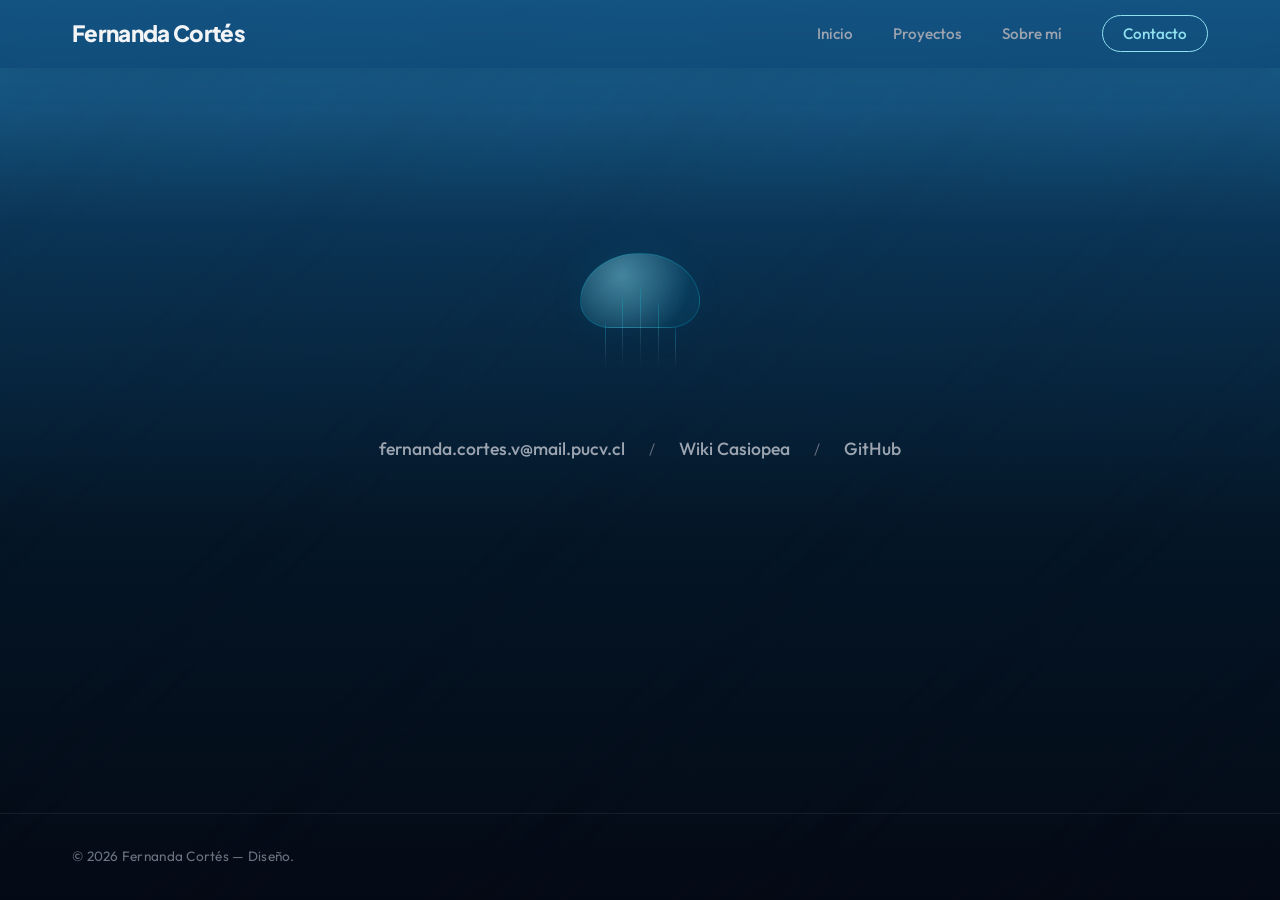
==== commit d38c3305: "tercer prototipo" ====
--- a/contacto.html
+++ b/contacto.html
@@ -72,27 +72,7 @@
         </div>
     </section>
 
-    <!-- Corales Decorativos Interactivos en las esquinas inferiores (aria-hidden para lectores de pantalla) -->
-    <svg class="decor-coral bottom-right" viewBox="0 0 120 180" aria-hidden="true">
-        <path d="M60,180 C60,150 50,130 50,110 C50,90 40,75 35,60 C30,45 35,30 30,15 C28,10 22,10 25,18 C28,26 25,40 30,55 C35,70 42,85 45,100 M50,110 C55,100 68,90 70,75 C72,60 68,45 75,30 C82,15 90,8 92,15 C94,22 84,35 80,50 C76,65 72,80 65,95 M58,140 C70,130 85,120 90,105 C95,90 92,75 100,60 C108,45 115,35 117,42 C119,49 110,60 102,75 C94,90 92,105 82,120 M52,155 C40,145 28,135 25,120 C22,105 25,90 18,75 C11,60 2,50 5,55 C8,60 15,75 20,90 C25,105 28,120 38,135" fill="none" stroke="url(#coral-grad-decor)" stroke-width="2.5" stroke-linecap="round"/>
-        <defs>
-            <linearGradient id="coral-grad-decor" x1="0%" y1="100%" x2="100%" y2="0%">
-                <stop offset="0%" stop-color="rgba(0, 180, 216, 0.15)"/>
-                <stop offset="50%" stop-color="rgba(144, 224, 239, 0.6)"/>
-                <stop offset="100%" stop-color="rgba(0, 180, 216, 0.8)"/>
-            </linearGradient>
-        </defs>
-    </svg>
-    <svg class="decor-coral bottom-left" viewBox="0 0 100 150" aria-hidden="true">
-        <path d="M50,150 C50,120 58,105 58,90 C58,75 66,60 62,45 C58,30 65,15 62,5 C60,0 54,3 55,10 C56,17 50,30 52,45 C54,60 48,75 45,90 M52,105 C42,95 32,85 30,70 C28,55 35,40 32,25 C29,10 20,5 22,12 C24,19 30,32 28,47 C26,62 32,77 42,92 M55,125 C65,115 78,105 82,90 C86,75 80,60 88,45 C96,30 102,20 104,26 C106,32 98,42 90,57 C82,72 80,87 70,102" fill="none" stroke="url(#coral-grad-decor-left)" stroke-width="2.5" stroke-linecap="round"/>
-        <defs>
-            <linearGradient id="coral-grad-decor-left" x1="0%" y1="100%" x2="100%" y2="0%">
-                <stop offset="0%" stop-color="rgba(0, 180, 216, 0.15)"/>
-                <stop offset="50%" stop-color="rgba(144, 224, 239, 0.5)"/>
-                <stop offset="100%" stop-color="rgba(72, 202, 228, 0.7)"/>
-            </linearGradient>
-        </defs>
-    </svg>
+
 
     <!-- Footer -->
     <footer class="footer">
--- a/styles.css
+++ b/styles.css
@@ -650,38 +650,50 @@
     width: 100%;
     height: 100%;
     object-fit: cover;
-    transition: var(--transition-smooth);
+    opacity: 0; /* Oculta por defecto */
+    transform: scale(1.08); /* Ligeramente más grande para zoom-out suave en hover */
+    transition: opacity 0.6s cubic-bezier(0.25, 0.8, 0.25, 1), transform 0.6s cubic-bezier(0.25, 0.8, 0.25, 1);
 }
 
 .project-card-clean:hover .project-image-clean {
-    transform: scale(1.03);
-}
-
-/* Jellyfish Keyframes */
+    opacity: 1; /* Se muestra con fundido suave */
+    transform: scale(1); /* Vuelve a su tamaño normal */
+}
+
+/* Jellyfish Morphing Keyframes (Líquidos & Orgánicos) */
 @keyframes jellyfish-morph-1 {
     0%, 100% {
-        border-radius: 60% 40% 30% 70% / 60% 30% 70% 40%;
-    }
-    50% {
-        border-radius: 50% 50% 50% 50% / 50% 50% 50% 50%;
+        border-radius: 60% 40% 40% 60% / 60% 45% 55% 40%;
+    }
+    33% {
+        border-radius: 70% 50% 35% 65% / 50% 60% 40% 50%;
+    }
+    66% {
+        border-radius: 50% 70% 55% 45% / 65% 40% 60% 35%;
     }
 }
 
 @keyframes jellyfish-morph-2 {
     0%, 100% {
-        border-radius: 50% 50% 35% 65% / 55% 45% 55% 45%;
-    }
-    50% {
-        border-radius: 65% 35% 50% 50% / 45% 55% 45% 55%;
+        border-radius: 50% 70% 45% 55% / 55% 40% 60% 45%;
+    }
+    33% {
+        border-radius: 65% 45% 50% 60% / 70% 50% 50% 30%;
+    }
+    66% {
+        border-radius: 40% 60% 65% 35% / 50% 65% 35% 50%;
     }
 }
 
 @keyframes jellyfish-morph-3 {
     0%, 100% {
-        border-radius: 40% 60% 60% 40% / 60% 40% 60% 40%;
-    }
-    50% {
-        border-radius: 55% 45% 35% 65% / 40% 60% 40% 60%;
+        border-radius: 65% 45% 50% 60% / 60% 50% 50% 40%;
+    }
+    33% {
+        border-radius: 45% 65% 60% 40% / 50% 60% 40% 50%;
+    }
+    66% {
+        border-radius: 70% 40% 35% 65% / 65% 35% 65% 35%;
     }
 }
 
@@ -996,6 +1008,13 @@
         padding: 5rem 0;
     }
     
+    /* Evitar que el navbar fijo tape los títulos de páginas secundarias en celular */
+    .projects-section,
+    .about-section,
+    .contact-section {
+        padding-top: 8.5rem;
+    }
+    
     .hero-title {
         font-size: 2.8rem;
     }
@@ -1017,6 +1036,7 @@
     
     .hamburger {
         display: flex;
+        z-index: 1010; /* Asegura estar por encima del menú desplegable */
     }
     
     .hamburger.active .bar:nth-child(2) {
@@ -1037,20 +1057,67 @@
         left: -100%;
         top: 0;
         flex-direction: column;
-        background: rgba(9, 9, 14, 0.98);
-        backdrop-filter: blur(20px);
-        -webkit-backdrop-filter: blur(20px);
+        /* Fondo de gradiente radial abisal más sólido para ocultar el fondo */
+        background: radial-gradient(circle at center, rgba(14, 43, 73, 0.985) 0%, rgba(6, 15, 30, 0.995) 100%);
+        backdrop-filter: blur(25px);
+        -webkit-backdrop-filter: blur(25px);
         width: 100%;
         height: 100vh;
         justify-content: center;
-        gap: 2rem;
-        transition: 0.3s;
+        align-items: center;
+        gap: 2.5rem;
+        transition: all 0.5s cubic-bezier(0.25, 0.8, 0.25, 1);
         z-index: 999;
+    }
+
+    /* Brillo bioluminiscente en el centro del menú móvil */
+    .nav-menu::before {
+        content: '';
+        position: absolute;
+        width: 280px;
+        height: 280px;
+        background: radial-gradient(circle, rgba(144, 224, 239, 0.13) 0%, rgba(0, 180, 216, 0) 70%);
+        top: 50%;
+        left: 50%;
+        transform: translate(-50%, -50%);
+        pointer-events: none;
+        z-index: -1;
+        animation: menu-glow-pulse 6s ease-in-out infinite alternate;
+    }
+
+    @keyframes menu-glow-pulse {
+        0% { transform: translate(-50%, -50%) scale(0.9); opacity: 0.6; }
+        100% { transform: translate(-50%, -50%) scale(1.25); opacity: 1; }
     }
     
     .nav-menu.active {
         left: 0;
     }
+
+    /* Animación secuencial de los enlaces (estilo burbujas que suben al abrir el menú) */
+    .nav-menu .nav-item {
+        opacity: 0;
+        transform: translateY(25px);
+        transition: opacity 0.5s cubic-bezier(0.25, 0.8, 0.25, 1), transform 0.5s cubic-bezier(0.25, 0.8, 0.25, 1);
+        width: 100%;
+        text-align: center;
+    }
+
+    .nav-menu .nav-link {
+        font-size: 1.6rem;
+        display: inline-block;
+        padding: 0.5rem 2rem;
+    }
+
+    .nav-menu.active .nav-item {
+        opacity: 1;
+        transform: translateY(0);
+    }
+
+    .nav-menu.active .nav-item:nth-child(1) { transition-delay: 0.15s; }
+    .nav-menu.active .nav-item:nth-child(2) { transition-delay: 0.25s; }
+    .nav-menu.active .nav-item:nth-child(3) { transition-delay: 0.35s; }
+    .nav-menu.active .nav-item:nth-child(4) { transition-delay: 0.45s; }
     
     .projects-grid-clean {
         grid-template-columns: 1fr;
@@ -1195,60 +1262,37 @@
     }
 }
 
-/* Corales decorativos en las esquinas inferiores */
-.decor-coral {
-    position: fixed;
-    bottom: -5px;
-    z-index: 1;
-    pointer-events: auto;
-    transition: transform 0.8s cubic-bezier(0.25, 0.8, 0.25, 1), filter 0.5s ease;
-    filter: drop-shadow(0 0 5px rgba(0, 180, 216, 0.2));
-}
-
-.decor-coral.bottom-right {
-    right: -5px;
-    width: 120px;
-    height: 180px;
-    transform-origin: bottom right;
-    animation: coral-idle-right 6s ease-in-out infinite alternate;
-}
-
-.decor-coral.bottom-left {
-    left: -5px;
-    width: 100px;
-    height: 150px;
-    transform-origin: bottom left;
-    animation: coral-idle-left 7s ease-in-out infinite alternate;
-}
-
-/* Balanceo interactivo al pasar el cursor (hover) */
-.decor-coral:hover {
-    filter: drop-shadow(0 0 15px rgba(144, 224, 239, 0.65));
-}
-
-.decor-coral.bottom-right:hover {
-    transform: rotate(-10deg) scale(1.05);
-}
-
-.decor-coral.bottom-left:hover {
-    transform: rotate(10deg) scale(1.05);
-}
-
-/* Movimiento lento y pasivo de corriente marina */
-@keyframes coral-idle-right {
-    0% { transform: rotate(0deg); }
-    100% { transform: rotate(-4deg); }
-}
-
-@keyframes coral-idle-left {
-    0% { transform: rotate(0deg); }
-    100% { transform: rotate(4deg); }
-}
-
-/* Ocultar en dispositivos móviles para no sobrecargar el diseño */
-@media (max-width: 768px) {
-    .decor-coral {
-        display: none;
-    }
-}
-
+/* ==========================================================================
+   NUEVOS EFECTOS INTERACTIVOS MARINOS (Destellos)
+   ========================================================================== */
+
+/* 2. Destello de Luz Marina en los Textos (Text Shimmer) */
+.water-shimmer-text {
+    background: linear-gradient(
+        120deg,
+        #ffffff 30%,
+        rgba(144, 224, 239, 0.9) 45%,
+        #ffffff 55%,
+        rgba(144, 224, 239, 0.9) 65%,
+        #ffffff 80%
+    );
+    background-size: 200% auto;
+    color: transparent;
+    -webkit-background-clip: text;
+    background-clip: text;
+    animation: textRefractionAnimation 5s linear infinite;
+    display: inline-block;
+}
+
+@keyframes textRefractionAnimation {
+    0% {
+        background-position: 200% center;
+    }
+    100% {
+        background-position: -200% center;
+    }
+}
+
+
+
+
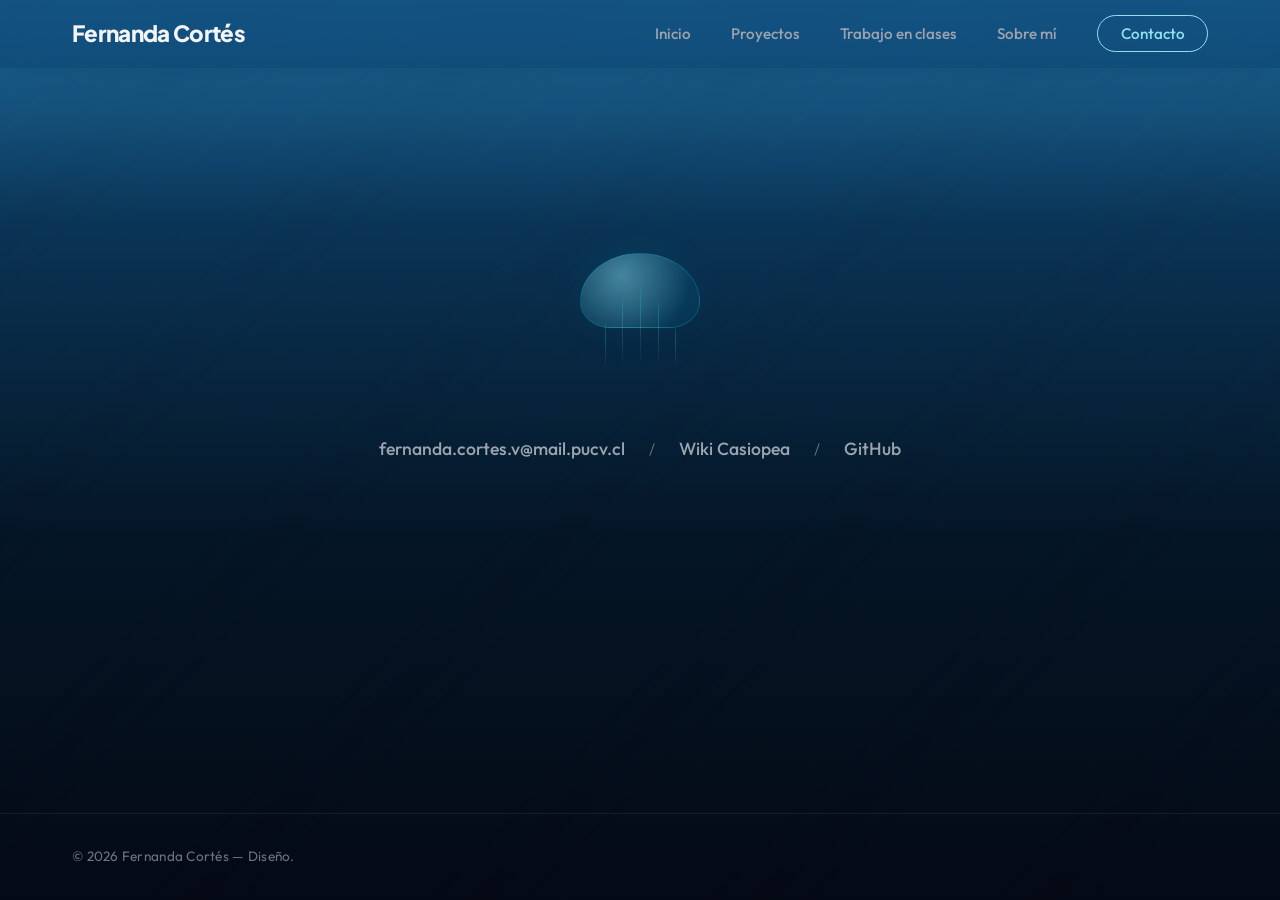
==== commit 7555539e: "quinta propuesta" ====
--- a/contacto.html
+++ b/contacto.html
@@ -35,6 +35,7 @@
             <ul class="nav-menu" id="nav-menu">
                 <li class="nav-item"><a href="index.html" class="nav-link" id="link-inicio">Inicio</a></li>
                 <li class="nav-item"><a href="proyectos.html" class="nav-link" id="link-proyectos">Proyectos</a></li>
+                <li class="nav-item"><a href="ejercicios.html" class="nav-link" id="link-ejercicios">Trabajo en clases</a></li>
                 <li class="nav-item"><a href="sobre-mi.html" class="nav-link" id="link-sobre-mi">Sobre mí</a></li>
                 <li class="nav-item"><a href="contacto.html" class="nav-link btn-contact active" id="link-contacto">Contacto</a></li>
             </ul>
--- a/styles.css
+++ b/styles.css
@@ -333,9 +333,9 @@
 }
 
 .btn-contact {
-    padding: 0.5rem 1.25rem;
+    padding: 0.5rem 1.4rem;
     border: 1px solid var(--primary-light);
-    border-radius: 20px;
+    border-radius: 50px; /* Cápsula / óvalo completo orgánico */
     color: var(--primary-light);
     transition: var(--transition-smooth);
 }
@@ -606,6 +606,7 @@
     transition: var(--transition-smooth);
 }
 
+
 .project-image-wrapper-clean {
     position: relative;
     overflow: hidden;
@@ -628,6 +629,7 @@
     animation: jellyfish-morph-3 18s ease-in-out infinite;
 }
 
+
 .project-card-clean:hover .project-image-wrapper-clean {
     transform: translateY(-8px) scale(1.02);
     box-shadow: 0 15px 35px rgba(0, 180, 216, 0.25);
@@ -660,42 +662,35 @@
     transform: scale(1); /* Vuelve a su tamaño normal */
 }
 
-/* Jellyfish Morphing Keyframes (Líquidos & Orgánicos) */
+/* Jellyfish Keyframes (Originales de dos pasos) */
 @keyframes jellyfish-morph-1 {
     0%, 100% {
-        border-radius: 60% 40% 40% 60% / 60% 45% 55% 40%;
-    }
-    33% {
-        border-radius: 70% 50% 35% 65% / 50% 60% 40% 50%;
-    }
-    66% {
-        border-radius: 50% 70% 55% 45% / 65% 40% 60% 35%;
+        border-radius: 60% 40% 30% 70% / 60% 30% 70% 40%;
+    }
+    50% {
+        border-radius: 50% 50% 50% 50% / 50% 50% 50% 50%;
     }
 }
 
 @keyframes jellyfish-morph-2 {
     0%, 100% {
-        border-radius: 50% 70% 45% 55% / 55% 40% 60% 45%;
-    }
-    33% {
-        border-radius: 65% 45% 50% 60% / 70% 50% 50% 30%;
-    }
-    66% {
-        border-radius: 40% 60% 65% 35% / 50% 65% 35% 50%;
+        border-radius: 50% 50% 35% 65% / 55% 45% 55% 45%;
+    }
+    50% {
+        border-radius: 65% 35% 50% 50% / 45% 55% 45% 55%;
     }
 }
 
 @keyframes jellyfish-morph-3 {
     0%, 100% {
-        border-radius: 65% 45% 50% 60% / 60% 50% 50% 40%;
-    }
-    33% {
-        border-radius: 45% 65% 60% 40% / 50% 60% 40% 50%;
-    }
-    66% {
-        border-radius: 70% 40% 35% 65% / 65% 35% 65% 35%;
-    }
-}
+        border-radius: 40% 60% 60% 40% / 60% 40% 60% 40%;
+    }
+    50% {
+        border-radius: 55% 45% 35% 65% / 40% 60% 40% 60%;
+    }
+}
+
+
 
 
 .project-info-clean {
@@ -1010,9 +1005,10 @@
     
     /* Evitar que el navbar fijo tape los títulos de páginas secundarias en celular */
     .projects-section,
+    .exercises-section,
     .about-section,
     .contact-section {
-        padding-top: 8.5rem;
+        padding-top: 9rem; /* Aumentado a 9rem para dar más aire respecto al menú fijo */
     }
     
     .hero-title {
@@ -1104,9 +1100,29 @@
     }
 
     .nav-menu .nav-link {
-        font-size: 1.6rem;
+        font-size: 1.25rem; /* Más elegante y delicado en celular */
+        font-weight: 500;
+        letter-spacing: 0.04em;
         display: inline-block;
         padding: 0.5rem 2rem;
+    }
+
+    /* Anular el botón estirado de Contacto en celular para que luzca como un enlace normal */
+    .nav-menu .nav-link.btn {
+        background: none !important;
+        border: none !important;
+        box-shadow: none !important;
+        color: var(--text-primary) !important;
+        width: auto !important;
+        display: inline-block !important;
+        padding: 0.5rem 2rem !important;
+        font-weight: 500 !important;
+        transform: none !important;
+    }
+
+    .nav-menu .nav-link.btn:hover {
+        background: none !important;
+        transform: none !important;
     }
 
     .nav-menu.active .nav-item {
@@ -1293,6 +1309,295 @@
     }
 }
 
-
-
-
+/* ==========================================================================
+   SECCIÓN DE CÓDIGO CREATIVO Y EXPERIMENTOS
+   ========================================================================== */
+.experiments-grid {
+    display: flex;
+    justify-content: center;
+    margin-top: 3.5rem;
+}
+
+.experiment-card {
+    background: rgba(255, 255, 255, 0.02);
+    border: 1px solid rgba(255, 255, 255, 0.05);
+    border-radius: 18px;
+    overflow: hidden;
+    max-width: 360px; /* Reducido de 480px para que se vea más delicado e integrado */
+    width: 100%;
+    transition: all 0.5s cubic-bezier(0.16, 1, 0.3, 1);
+    backdrop-filter: blur(15px);
+    -webkit-backdrop-filter: blur(15px);
+}
+
+.experiment-card:hover {
+    transform: translateY(-8px);
+    background: rgba(255, 255, 255, 0.04);
+    border-color: rgba(144, 224, 239, 0.25);
+    box-shadow: 0 15px 35px rgba(0, 180, 216, 0.18);
+}
+
+.experiment-image-wrapper {
+    position: relative;
+    aspect-ratio: 16/9;
+    overflow: hidden;
+    background: #020a13;
+    border-bottom: 1px solid rgba(255, 255, 255, 0.04);
+}
+
+.experiment-image {
+    width: 100%;
+    height: 100%;
+    object-fit: cover;
+    transition: transform 0.6s cubic-bezier(0.16, 1, 0.3, 1);
+}
+
+.experiment-card:hover .experiment-image {
+    transform: scale(1.04);
+}
+
+/* Play Icon Overlay */
+.play-icon-overlay {
+    position: absolute;
+    inset: 0;
+    background: rgba(3, 10, 19, 0.35);
+    display: flex;
+    align-items: center;
+    justify-content: center;
+    opacity: 0.85;
+    transition: opacity 0.4s ease, background 0.4s ease;
+}
+
+.experiment-card:hover .play-icon-overlay {
+    opacity: 1;
+    background: rgba(3, 10, 19, 0.2);
+}
+
+.play-icon-overlay svg {
+    filter: drop-shadow(0 0 8px rgba(144, 224, 239, 0.5));
+    transition: transform 0.4s cubic-bezier(0.175, 0.885, 0.32, 1.275);
+}
+
+.experiment-card:hover .play-icon-overlay svg {
+    transform: scale(1.15);
+}
+
+.experiment-info {
+    padding: 1.5rem;
+}
+
+.experiment-category {
+    font-size: 0.75rem;
+    text-transform: uppercase;
+    letter-spacing: 0.08em;
+    color: var(--accent);
+    font-weight: 700;
+}
+
+.experiment-title {
+    font-size: 1.2rem;
+    margin-top: 0.4rem;
+    margin-bottom: 0.6rem;
+    font-family: var(--font-heading);
+}
+
+.experiment-title a {
+    color: var(--text-primary);
+    text-decoration: none;
+    transition: color 0.3s ease;
+}
+
+.experiment-title a:hover {
+    color: var(--primary);
+}
+
+.experiment-description {
+    font-size: 0.88rem;
+    color: var(--text-secondary);
+    line-height: 1.5;
+    margin-bottom: 1.25rem;
+}
+
+.experiment-tags {
+    display: flex;
+    gap: 0.5rem;
+}
+
+.experiment-tags span {
+    font-size: 0.75rem;
+    padding: 0.25rem 0.75rem;
+    border-radius: 30px;
+    background: rgba(255, 255, 255, 0.03);
+    color: var(--text-secondary);
+    border: 1px solid rgba(255, 255, 255, 0.05);
+}
+
+/* ==========================================================================
+   PÁGINA DE EJERCICIOS (Contenedor de Pestañas e Iframe Minimalista)
+   ========================================================================== */
+.tabs-control-container {
+    display: flex;
+    justify-content: center;
+    align-items: center;
+    gap: 1.5rem;
+    margin: 3.5rem auto 2.5rem;
+    position: relative;
+    max-width: 600px;
+}
+
+.tab-btn {
+    background: transparent;
+    border: none;
+    color: var(--text-secondary);
+    padding: 0.5rem 0;
+    font-size: 1.05rem;
+    font-weight: 500;
+    cursor: pointer;
+    transition: var(--transition-smooth);
+    font-family: var(--font-heading);
+    position: relative;
+    letter-spacing: 0.03em;
+}
+
+.tab-btn:hover {
+    color: var(--text-primary);
+}
+
+.tab-btn.active {
+    color: var(--primary-light);
+    text-shadow: 0 0 10px rgba(144, 224, 239, 0.4);
+}
+
+/* Punto bioluminiscente debajo de la pestaña activa */
+.tab-btn.active::after {
+    content: '';
+    position: absolute;
+    bottom: -2px;
+    left: 50%;
+    transform: translateX(-50%);
+    width: 5px;
+    height: 5px;
+    background: var(--primary-light);
+    border-radius: 50%;
+    box-shadow: 0 0 8px var(--primary-light);
+}
+
+.tab-divider {
+    color: rgba(255, 255, 255, 0.15);
+    font-weight: 300;
+    font-size: 1.1rem;
+    pointer-events: none;
+    user-select: none;
+}
+
+/* Contenido de las pestañas */
+.tabs-content-container {
+    margin-top: 1.5rem;
+}
+
+.tab-content {
+    display: none;
+    animation: tab-fade-in 0.6s cubic-bezier(0.16, 1, 0.3, 1) forwards;
+}
+
+.tab-content.active {
+    display: block;
+}
+
+@keyframes tab-fade-in {
+    from {
+        opacity: 0;
+        transform: translateY(12px);
+    }
+    to {
+        opacity: 1;
+        transform: translateY(0);
+    }
+}
+
+.exercise-info-header {
+    text-align: center;
+    margin-bottom: 2rem;
+}
+
+.exercise-info-header h3 {
+    font-size: 1.8rem;
+    color: var(--text-primary);
+    font-weight: 700;
+    margin-bottom: 0.5rem;
+    letter-spacing: -0.02em;
+}
+
+.exercise-intro-text {
+    color: var(--text-secondary);
+    font-size: 1.1rem;
+    max-width: 600px;
+    margin: 0 auto;
+    opacity: 0.85;
+    line-height: 1.5;
+}
+
+/* Contenedor Iframe Flotante y Sin Bordes Pesados */
+.exercise-preview-card {
+    background: transparent;
+    border: none;
+    padding: 0;
+    max-width: 960px;
+    margin: 0 auto;
+}
+
+.iframe-wrapper {
+    position: relative;
+    width: 100%;
+    height: 580px;
+    border-radius: 20px;
+    overflow: hidden;
+    background: transparent; /* Permite ver el fondo estelar */
+    border: 1px solid rgba(255, 255, 255, 0.08); /* Borde sumamente delgado y sutil */
+    box-shadow: 0 15px 45px rgba(0, 0, 0, 0.35), 
+                0 0 50px rgba(0, 180, 216, 0.05); /* Brillo abisal flotante */
+    transition: border-color 0.4s ease, box-shadow 0.4s ease;
+}
+
+.iframe-wrapper:hover {
+    border-color: rgba(144, 224, 239, 0.25);
+    box-shadow: 0 20px 50px rgba(0, 0, 0, 0.45), 
+                0 0 60px rgba(0, 180, 216, 0.12); /* Brillo bioluminiscente dinámico */
+}
+
+.iframe-wrapper iframe {
+    width: 100%;
+    height: 100%;
+    border: none;
+    display: block;
+    background: transparent;
+}
+
+.exercise-actions {
+    display: flex;
+    justify-content: center;
+    margin-top: 1.5rem;
+}
+
+/* Responsividad para los ejercicios minimalistas */
+@media (max-width: 768px) {
+    .tabs-control-container {
+        max-width: 100%;
+        gap: 0.8rem;
+        margin: 2.5rem auto 2rem;
+    }
+    
+    .tab-btn {
+        font-size: 0.9rem;
+        padding: 0.35rem 0;
+    }
+    
+    .tab-divider {
+        font-size: 0.95rem;
+    }
+    
+    .iframe-wrapper {
+        height: 420px; /* Tamaño ideal para teléfonos */
+        border-radius: 16px;
+    }
+}
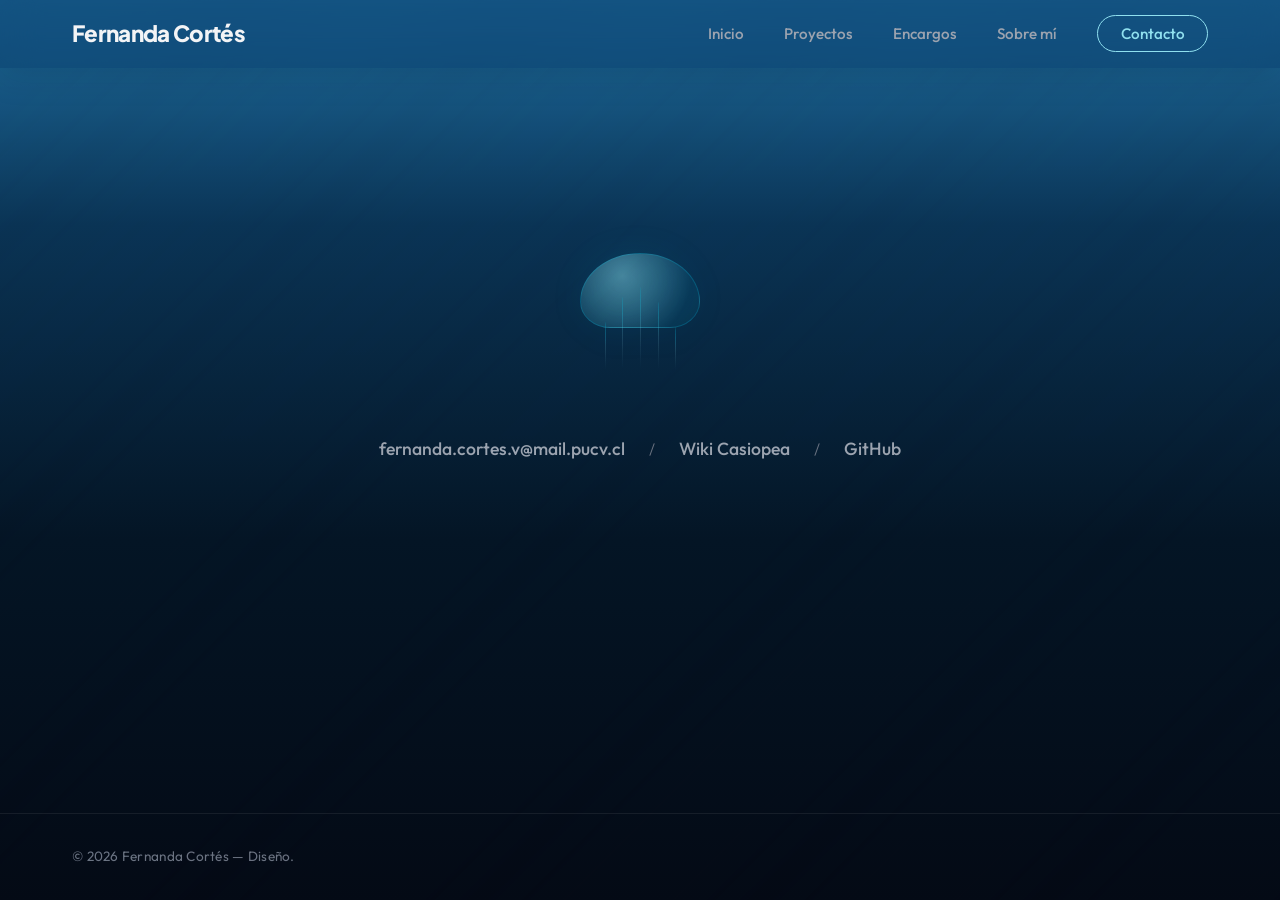
==== commit 14a6c5fc: "Nuevos cambios" ====
--- a/contacto.html
+++ b/contacto.html
@@ -24,8 +24,8 @@
         <canvas id="hero-canvas"></canvas>
     </div>
 
-    <!-- Barra de Navegación Principal - Con etiqueta de accesibilidad role="navigation" -->
-    <nav class="navbar" id="navbar" role="navigation" aria-label="Navegación principal">
+    <!-- Barra de Navegación Principal -->
+    <nav class="navbar" id="navbar" aria-label="Navegación principal">
         <div class="nav-container">
             <!-- Logotipo / Enlace de inicio -->
             <a href="index.html" class="logo" id="nav-logo" aria-label="Fernanda Cortés - Volver al Inicio">
@@ -35,7 +35,7 @@
             <ul class="nav-menu" id="nav-menu">
                 <li class="nav-item"><a href="index.html" class="nav-link" id="link-inicio">Inicio</a></li>
                 <li class="nav-item"><a href="proyectos.html" class="nav-link" id="link-proyectos">Proyectos</a></li>
-                <li class="nav-item"><a href="ejercicios.html" class="nav-link" id="link-ejercicios">Trabajo en clases</a></li>
+                <li class="nav-item"><a href="encargos.html" class="nav-link" id="link-encargos">Encargos</a></li>
                 <li class="nav-item"><a href="sobre-mi.html" class="nav-link" id="link-sobre-mi">Sobre mí</a></li>
                 <li class="nav-item"><a href="contacto.html" class="nav-link btn-contact active" id="link-contacto">Contacto</a></li>
             </ul>
@@ -52,6 +52,7 @@
     <!-- Sección de Contacto Directo -->
     <section id="contacto" class="contact-section section-padding">
         <div class="container">
+            <h1 class="visually-hidden">Contacto</h1>
             <div class="contact-clean-content">
                 <!-- Medusa Animada Interactiva - Ocultada a lectores de pantalla (aria-hidden) porque es un elemento estético -->
                 <div class="contact-interactive-bubble" aria-hidden="true">
--- a/styles.css
+++ b/styles.css
@@ -1006,6 +1006,7 @@
     /* Evitar que el navbar fijo tape los títulos de páginas secundarias en celular */
     .projects-section,
     .exercises-section,
+    .encargos-section,
     .about-section,
     .contact-section {
         padding-top: 9rem; /* Aumentado a 9rem para dar más aire respecto al menú fijo */
@@ -1437,57 +1438,47 @@
    ========================================================================== */
 .tabs-control-container {
     display: flex;
-    justify-content: center;
+    width: fit-content;
+    margin: 2.5rem auto 2rem;
     align-items: center;
-    gap: 1.5rem;
-    margin: 3.5rem auto 2.5rem;
-    position: relative;
-    max-width: 600px;
+    background: rgba(14, 43, 73, 0.45);
+    border: 1px solid rgba(144, 224, 239, 0.2);
+    padding: 6px;
+    border-radius: 50px;
+    backdrop-filter: blur(16px);
+    -webkit-backdrop-filter: blur(16px);
+    box-shadow: 0 8px 30px rgba(0, 0, 0, 0.3), inset 0 1px 0 rgba(255, 255, 255, 0.08);
+    gap: 6px;
 }
 
 .tab-btn {
     background: transparent;
-    border: none;
+    border: 1px solid transparent;
     color: var(--text-secondary);
-    padding: 0.5rem 0;
-    font-size: 1.05rem;
-    font-weight: 500;
+    padding: 0.65rem 1.75rem;
+    font-size: 0.95rem;
+    font-weight: 600;
     cursor: pointer;
-    transition: var(--transition-smooth);
-    font-family: var(--font-heading);
+    transition: all 0.35s cubic-bezier(0.16, 1, 0.3, 1);
+    font-family: inherit;
+    border-radius: 50px;
+    letter-spacing: 0.02em;
     position: relative;
-    letter-spacing: 0.03em;
+    outline: none;
 }
 
 .tab-btn:hover {
     color: var(--text-primary);
+    background: rgba(144, 224, 239, 0.08);
+    border-color: rgba(144, 224, 239, 0.15);
 }
 
 .tab-btn.active {
-    color: var(--primary-light);
-    text-shadow: 0 0 10px rgba(144, 224, 239, 0.4);
-}
-
-/* Punto bioluminiscente debajo de la pestaña activa */
-.tab-btn.active::after {
-    content: '';
-    position: absolute;
-    bottom: -2px;
-    left: 50%;
-    transform: translateX(-50%);
-    width: 5px;
-    height: 5px;
-    background: var(--primary-light);
-    border-radius: 50%;
-    box-shadow: 0 0 8px var(--primary-light);
-}
-
-.tab-divider {
-    color: rgba(255, 255, 255, 0.15);
-    font-weight: 300;
-    font-size: 1.1rem;
-    pointer-events: none;
-    user-select: none;
+    background: rgba(0, 180, 216, 0.22);
+    border-color: rgba(144, 224, 239, 0.4);
+    color: #ffffff;
+    box-shadow: 0 4px 20px rgba(0, 180, 216, 0.3), inset 0 1px 0 rgba(255, 255, 255, 0.2);
+    text-shadow: 0 0 12px rgba(144, 224, 239, 0.6);
 }
 
 /* Contenido de las pestañas */
@@ -1517,24 +1508,25 @@
 
 .exercise-info-header {
     text-align: center;
-    margin-bottom: 2rem;
-}
-
+    margin-bottom: 2.2rem;
+}
+
+.exercise-info-header h2,
 .exercise-info-header h3 {
-    font-size: 1.8rem;
+    font-size: 1.75rem;
     color: var(--text-primary);
     font-weight: 700;
-    margin-bottom: 0.5rem;
+    margin-bottom: 0;
     letter-spacing: -0.02em;
 }
 
 .exercise-intro-text {
     color: var(--text-secondary);
-    font-size: 1.1rem;
-    max-width: 600px;
+    font-size: 1.2rem;
+    max-width: 650px;
     margin: 0 auto;
-    opacity: 0.85;
-    line-height: 1.5;
+    opacity: 0.9;
+    line-height: 1.6;
 }
 
 /* Contenedor Iframe Flotante y Sin Bordes Pesados */
@@ -1579,21 +1571,18 @@
     margin-top: 1.5rem;
 }
 
-/* Responsividad para los ejercicios minimalistas */
+/* Responsividad para el selector de encargos */
 @media (max-width: 768px) {
     .tabs-control-container {
-        max-width: 100%;
-        gap: 0.8rem;
-        margin: 2.5rem auto 2rem;
+        max-width: 92%;
+        margin: 2rem auto 1.5rem;
+        padding: 4px;
+        gap: 4px;
     }
     
     .tab-btn {
-        font-size: 0.9rem;
-        padding: 0.35rem 0;
-    }
-    
-    .tab-divider {
-        font-size: 0.95rem;
+        font-size: 0.88rem;
+        padding: 0.5rem 1.2rem;
     }
     
     .iframe-wrapper {
@@ -1601,3 +1590,16 @@
         border-radius: 16px;
     }
 }
+
+/* Utilidad de Accesibilidad (Oculto visualmente pero legible por lectores de pantalla y validadores) */
+.visually-hidden {
+    position: absolute;
+    width: 1px;
+    height: 1px;
+    padding: 0;
+    margin: -1px;
+    overflow: hidden;
+    clip: rect(0, 0, 0, 0);
+    white-space: nowrap;
+    border: 0;
+}
